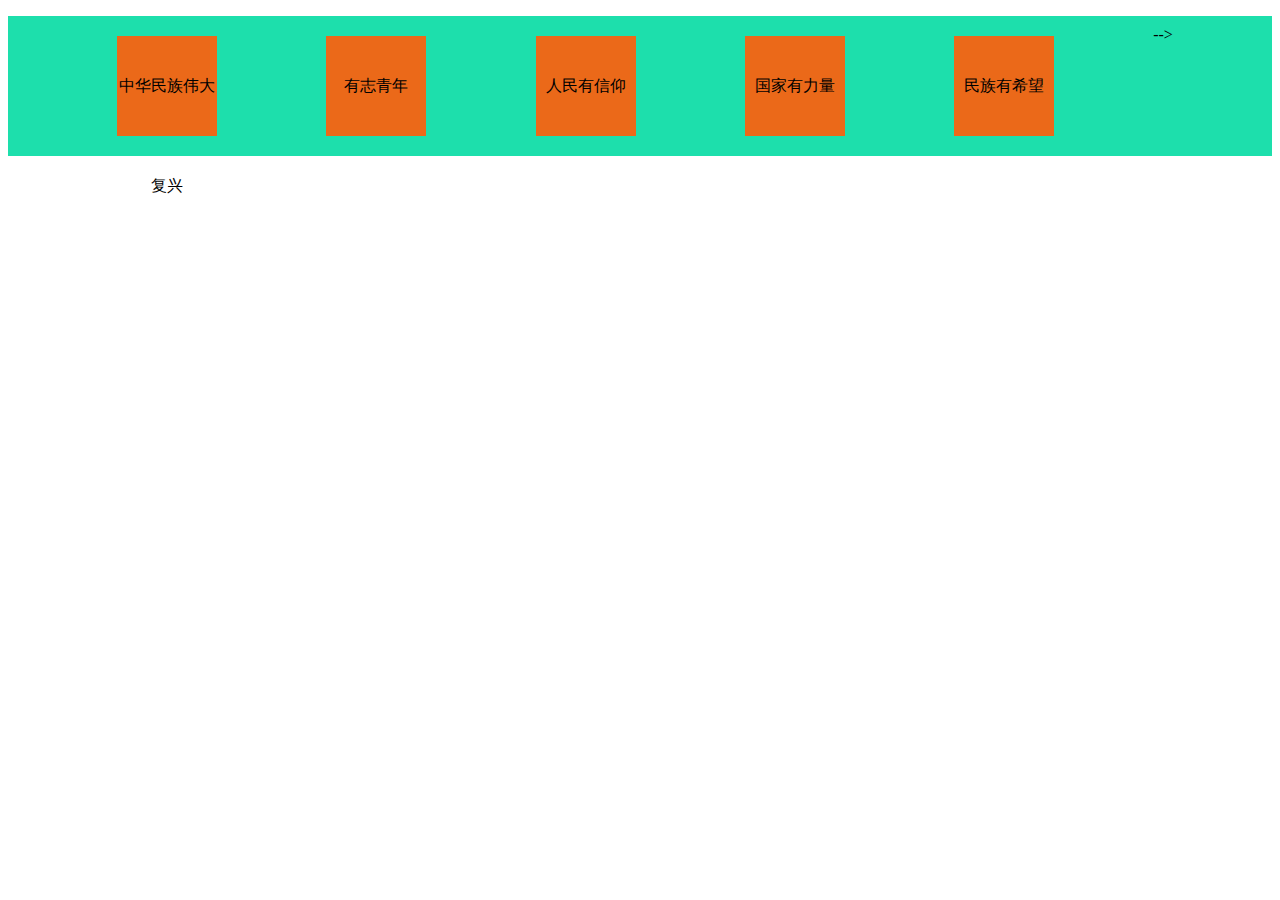
==== 2023.10.08练习.html @ 4fd0e0ff "自动推送" ====
<!DOCTYPE html>
<html lang="en">
  <head>
    <meta charset="UTF-8" />
    <meta name="viewport" content="width=device-width, initial-scale=1.0" />
    <title>Flexbox</title>
    <style>
      .flex-container {
        display: flex;
        /* border: solid 1px red; */
        flex-direction: row;
        background: #1ddfac;
        flex-wrap: wrap;
        justify-content: space-evenly;
      }

      ul {
        list-style-type: none;
        padding-inline-start: 0;
        padding: 10px;
      }

      .flex-container li {
        height: 100px;
        width: 100px;
        background-color: #eb6919;
        text-align: center;
        line-height: 100px;
        margin: 10px;
      }
    </style>
  </head>

  <body>
    <ul class="flex-container">
      <li>中华民族伟大复兴</li>
      <li>有志青年</li>
      <li>人民有信仰</li>
        <li>国家有力量</li>
        <li>民族有希望</li> -->
    </ul>
  </body>
</html>
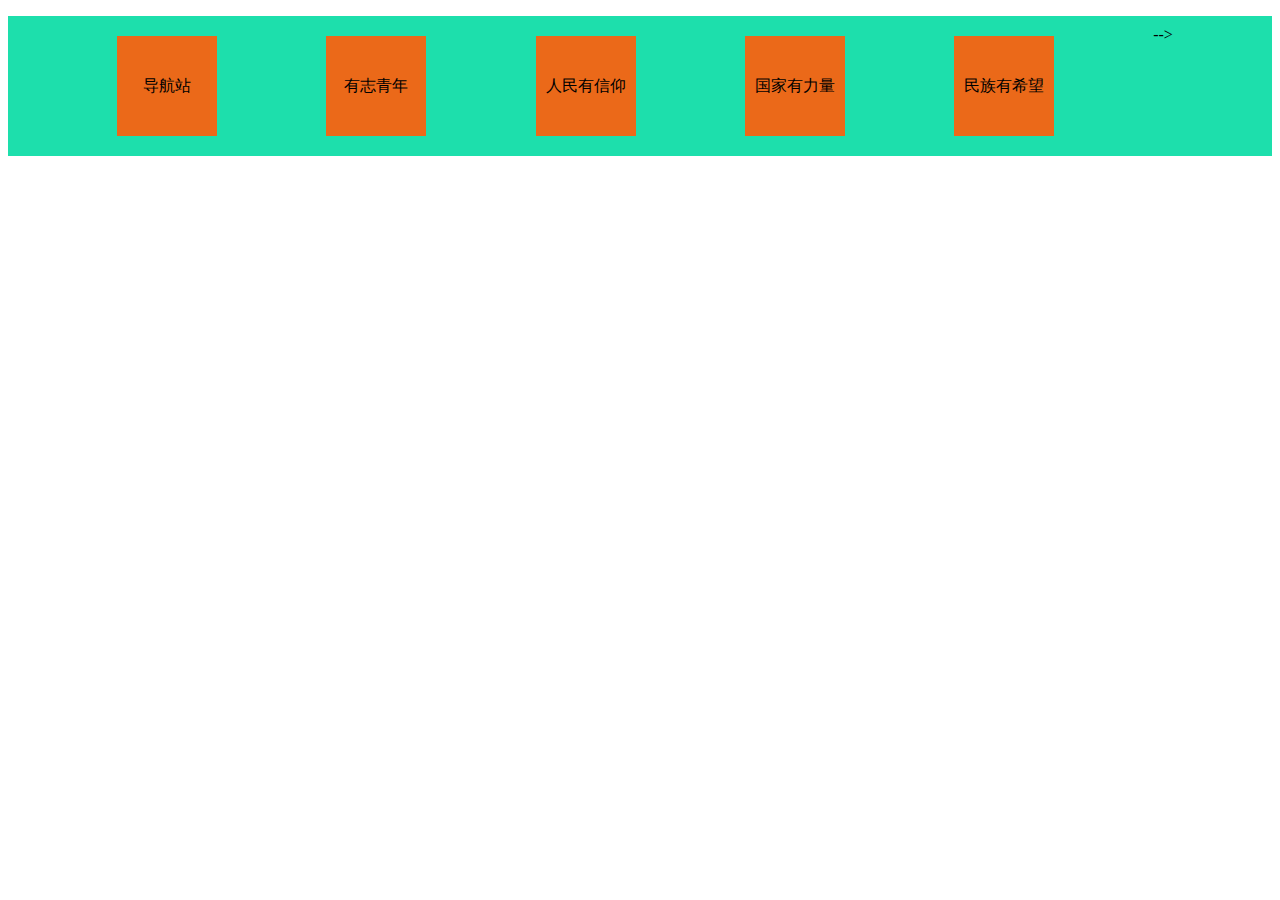
==== commit 3e33a4ae: "自动推送" ====
--- a/2023.10.08练习.html
+++ b/2023.10.08练习.html
@@ -33,7 +33,7 @@
 
   <body>
     <ul class="flex-container">
-      <li>中华民族伟大复兴</li>
+      <li>导航站</li>
       <li>有志青年</li>
       <li>人民有信仰</li>
         <li>国家有力量</li>
